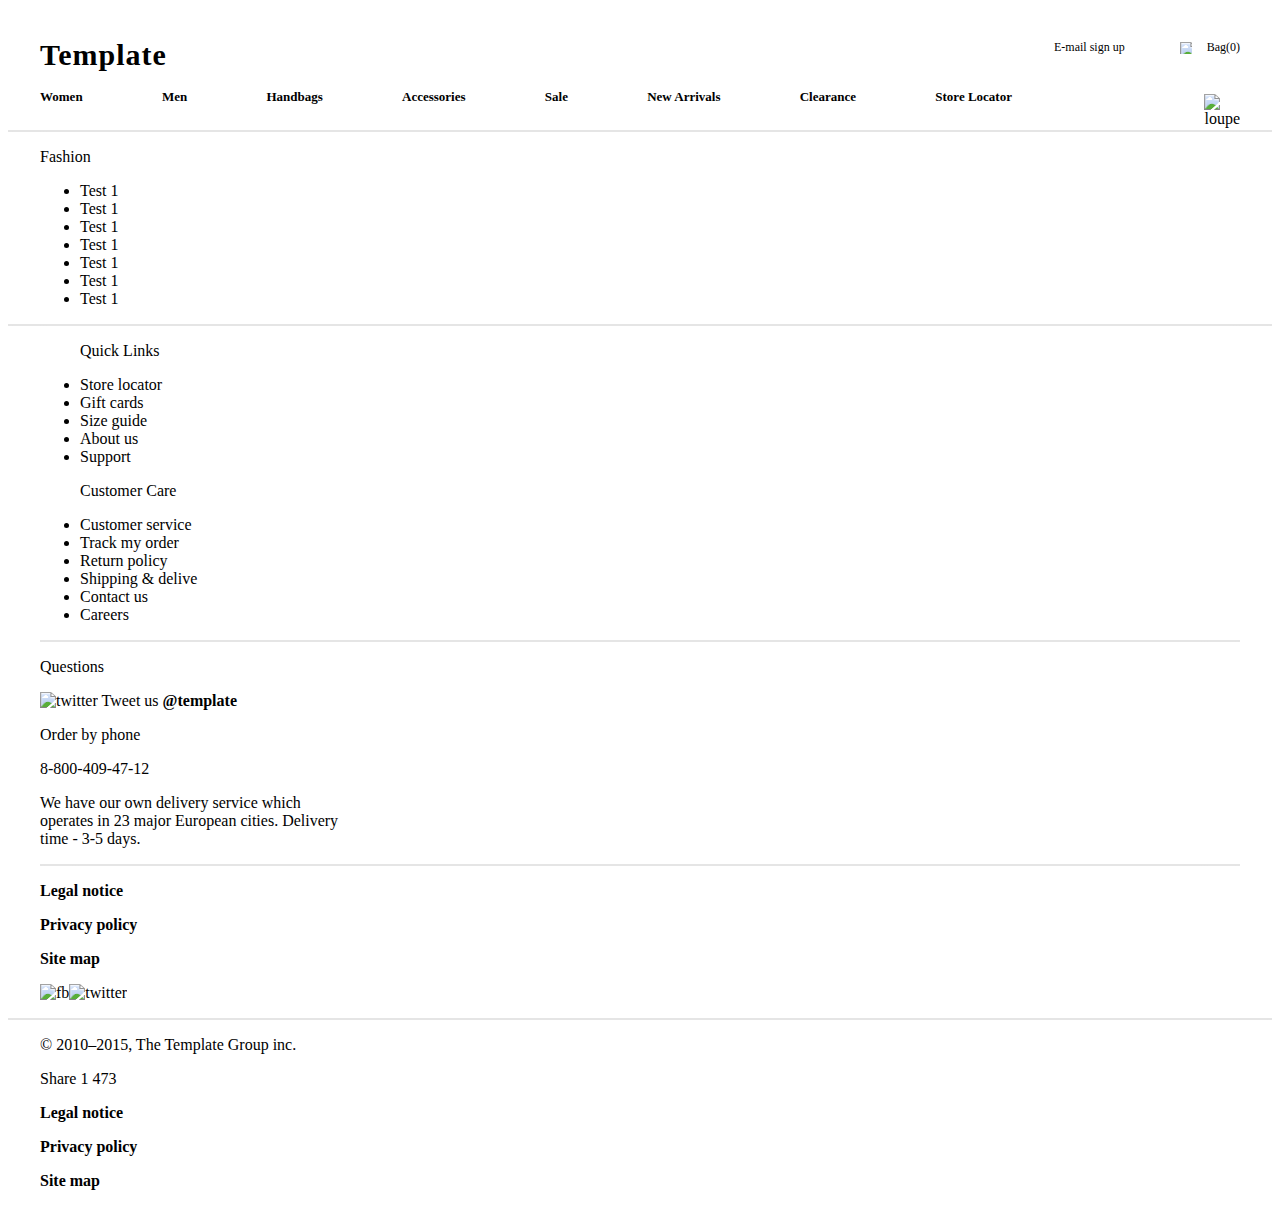
==== catalog.html @ 4aa08ba6 "ctalog" ====
<!DOCTYPE html>
<html lang = "en">
<head>
   <meta charset = "UTF-8">
   <link href = "css/catalog.css" rel = "stylesheet">
   <link href = "css/normalize.css-master/normalize.css" rel = "stylesheet" type = "text/css">
   <meta content = "width=device-width, initial-scale=1.0, maximum-scale=1.0, user-scalable=no" name = "viewport">
   <title>catalog</title>
</head>
<body>
<header>
   <div class = "container">

      <div class = "header__item">
         <div class = "header__item-wrapper header__item-wrapper--border">

            <div class = "header__log
                          header__log--hide_mobile" title = "logo"><span>Template</span></div>
            <div class = "header__log
                          header__log--hide_desktop" title = "logo"><span>TL</span></div>

            <div class = "header__communication">

               <div class = "header__sign-up
                             header__sign-up--hide_mobile">
                  <a href = "#"><p>E-mail sign up</p></a>
               </div>
               <div class = "header__bag">
                  <img alt = "bag" src = "img/icons/ico_bag.png" title = "bag">
                  <a>Bag(<span class = "bag_number">0</span>)</a>
               </div>

            </div>

         </div>
         <div class = "header__menu header__menu--hide_desktop">
            <div class = "header__menu-icon-wrapper">
               <div class = "header__menu-icon"></div>
            </div>

         </div>
         <div class = "header__menu-item header__menu--hide_desktop">
            <ul>
               <li><a class = "menu__item" href = "#">Women</a></li>
               <li><a class = "menu__item" href = "#">Men</a></li>
               <li><a class = "menu__item" href = "#">Handbags</a></li>
               <li><a class = "menu__item" href = "#">Accessories</a></li>
               <li><a class = "menu__item" href = "#">New Arrivals</a></li>
               <li><a class = "menu__item" href = "#">Clearance</a></li>
               <li><a class = "menu__item" href = "#">Store Locator</a></li>
            </ul>
            <div class = "header__loupe-mobile">
               <form action = "#">

                  <input id = "check-loupe-mobile" type = "checkbox">
                  <label for = "check-loupe-mobile"><img alt = "loupe" class = "loupe" src = "img/icons/ico_loupe.png"
                                                         title = "loupe"></label>
                  <input id = "loupe-mobile" placeholder = "Style Name" type = "text">
               </form>
            </div>

         </div>
      </div>

      <div class = "header__item">
         <div class = "header__looking">
            <div class = "header__search">

               <ul class = "header__list header__list--hide_mobile">
                  <li><a href = "#" title = "Women ">Women</a></li>
                  <li><a href = "#" title = "Men">Men</a></li>
                  <li><a href = "#" title = " Handbags">Handbags</a></li>
                  <li><a href = "#" title = "Accessories">Accessories</a></li>
                  <li><a href = "#" title = "Sale">Sale</a></li>
                  <li><a href = "#" title = "New Arrivals">New Arrivals</a></li>
                  <li><a href = "#" title = "Clearance">Clearance</a></li>
                  <li><a href = "#" title = "Store Locator">Store Locator</a></li>
               </ul>

            </div>

            <div class = "header__loupe header__loupe--hide_mobile">
               <form action = "#">

                  <input id = "check-loupe" type = "checkbox">
                  <label for = "check-loupe"><img alt = "loupe" class = "loupe" src = "img/icons/ico_loupe.png"
                                                  title = "loupe"></label>
                  <input id = "loupe" placeholder = "Style Name" type = "text">
               </form>

            </div>

         </div>
      </div>

   </div>
   <hr>
</header>
<main>
   <div class="filter">
      <div class="container">
         <div id="fashion">
            <div class="filter__category">
               <p>Fashion</p>
            </div>
            <div class="filter__list">
               <ul>
                  <li>
                     <label for = "1">Test 1</label>
                     <input name="radio" id="1" type = "radio" alt=" "> </li>
                  <li>
                     <label for = "2">Test 1</label>
                     <input name="radio" id="2" type = "radio" alt=" "> </li>
                  <li>
                     <label for = "3">Test 1</label>
                     <input name="radio" id="3" type = "radio" alt=" "> </li>
                  <li>
                     <label for = "4">Test 1</label>
                     <input name="radio" id="4" type = "radio" alt=" "> </li>
                  <li>
                     <label for = "5">Test 1</label>
                     <input name="radio" id="5" type = "radio" alt=" "> </li>
                  <li>
                     <label for = "6">Test 1</label>
                     <input name="radio" id="6" type = "radio" alt=" "> </li>
                  <li>
                     <label for = "7">Test 1</label>
                     <input name="radio" id="7" type = "radio" alt=" "> </li>
               </ul>
            </div>
         </div>
      </div>
   </div>
</main>
<footer>
   <hr>
   <div class = "container">
      <div class = "footer__item">

         <div class = "footer__wrapper1">
            <div class = "footer__block1">
               <div class = "footer__box1">

                  <ul><p>Quick Links</p>
                     <li><a href = "#">Store locator</a></li>
                     <li><a href = "#"> Gift cards </a></li>
                     <li><a href = "#"> Size guide</a></li>
                     <li><a href = "#"> About us</a></li>
                     <li><a href = "#"> Support</a></li>

                  </ul>
               </div>
               <div class = "footer__box2">

                  <ul><p>Customer Care</p>
                     <li><a href = "#">Customer service</a></li>
                     <li><a href = "#"> Track my order</a></li>
                     <li><a href = "#"> Return policy</a></li>
                     <li><a href = "#"> Shipping & delive</a></li>
                     <li><a href = "#">Contact us</a></li>
                     <li><a href = "#">Careers</a></li>

                  </ul>
               </div>
            </div>
            <hr class = "footer__hr--mobile">
            <div class = "footer__block2">
               <div class = "footer__deepWrapper">
                  <div class = "footer__box3">
                     <p>Questions</p>
                     <p><img alt = "twitter" src = "img/icons/twi_ico.png" title = "twitter"> Tweet us
                        <a href = "#" title = "@template"><b>@template</b></a>
                     </p>
                  </div>
                  <div class = "footer__box4">
                     <p>Order by phone</p>
                     <p><a href = "tel:+8-800-409-47-12" title = "8-800-409-47-12">8-800-409-47-12</a></p>
                  </div>
               </div>

               <div class = "footer__box5">
                  <p>We have our own delivery service which <br> operates in 23 major European cities. Delivery <br>
                     time - 3-5 days.</p>
               </div>
               <hr class = "footer__hr--mobile">
               <div class = "footer__box6">
                  <div class = "footer__box9">
                     <div class = "footer__box9-left">
                        <p><a href = "#"><b>Legal notice</b></a></p>
                     </div>
                     <div class = "footer__box9-center">
                        <p><a href = "#"><b>Privacy policy</b></a></p>
                     </div>
                     <div class = "footer__box9-right">
                        <p><a href = "#"><b>Site map</b></a></p>
                     </div>
                  </div>
                  <p><img alt = "fb" src = "img/icons/fb.png" title = "facebook"><img alt = "twitter"
                                                                                      src = "img/icons/twi.png"
                                                                                      title = "twitter">
                  </p>

               </div>
            </div>
         </div>
      </div>
   </div>
   <hr>
   <div class = "container">
      <div class = "footer__wrapper2">
         <div class = "footer__box7">
            <p>© 2010–2015, The Template Group inc.</p>
         </div>
         <div class = "footer__box8">
            <p>Share <span>1 473</span></p>
         </div>
         <div class = "footer__box9">
            <div class = "footer__box9-left">
               <p><a href = "#"><b>Legal notice</b></a></p>
            </div>
            <div class = "footer__box9-center">
               <p><a href = "#"><b>Privacy policy</b></a></p>
            </div>
            <div class = "footer__box9-right">
               <p><a href = "#"><b>Site map</b></a></p>
            </div>
         </div>
      </div>
   </div>
</footer>
<script src = "js/lodash.js"></script>
<script src = "data/catalog.js"></script>
<script src = "data/best-offer.js"></script>
<script src = "js/catalog.js"></script>
<script src = "js/header.js"></script>
<script src = "js/script.js"></script>
</body>
</html>
---- css/catalog.css ----
@import "style.css";

input{
    display: none;
}
.filter__list{
    /*display: none;*/
}
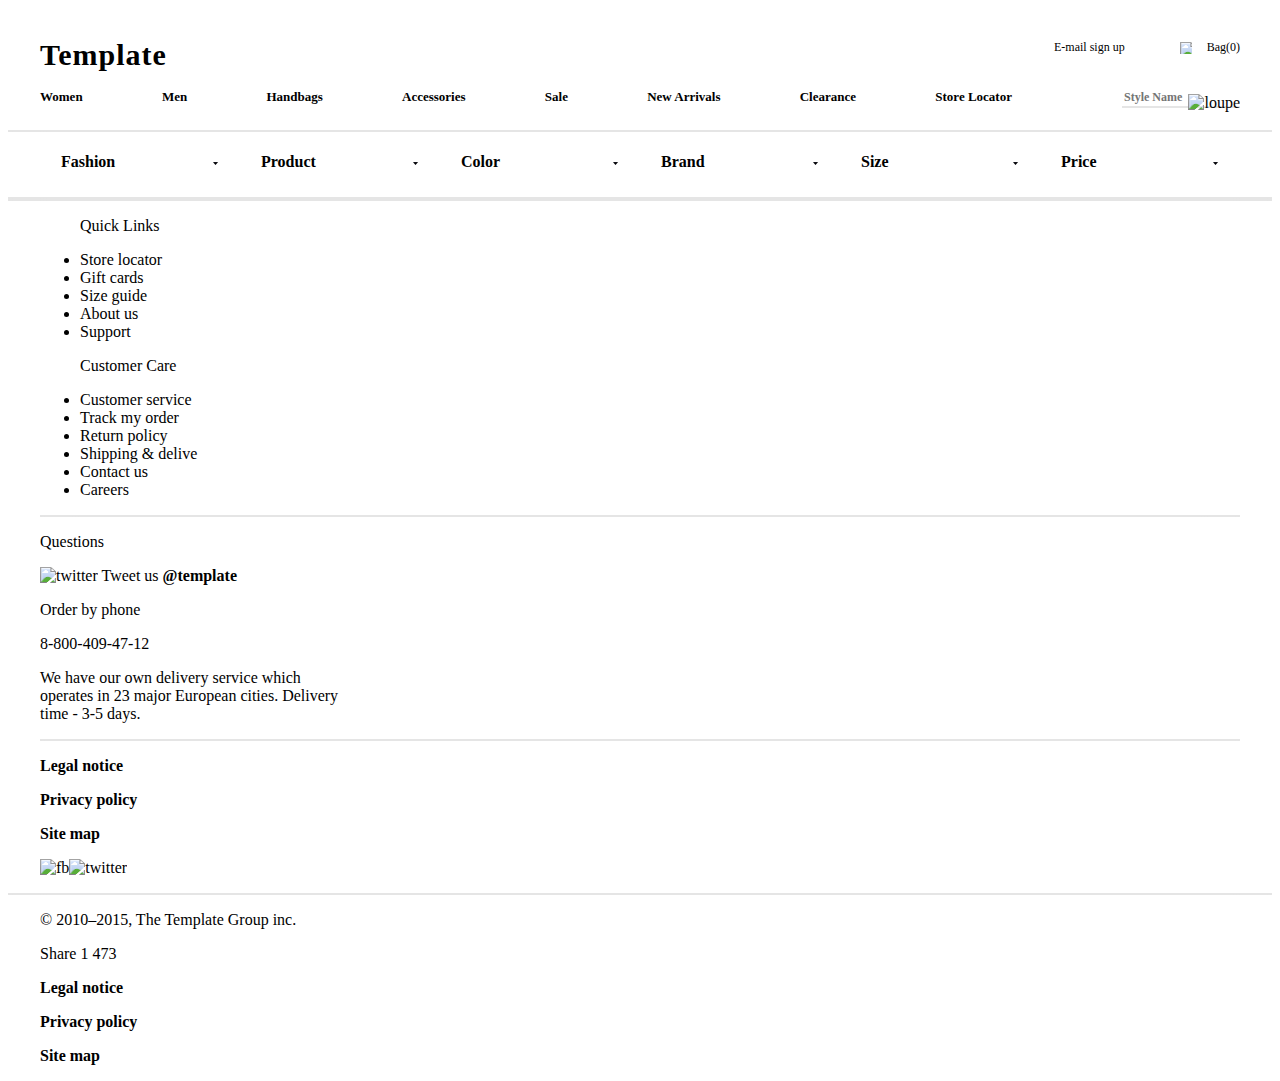
==== commit 949ba936: "filter table" ====
--- a/catalog.html
+++ b/catalog.html
@@ -9,127 +9,352 @@
 </head>
 <body>
 <header>
-   <div class = "container">
-
-      <div class = "header__item">
-         <div class = "header__item-wrapper header__item-wrapper--border">
-
-            <div class = "header__log
+   <nav>
+      <div class = "container">
+         <div class = "header__item">
+            <div class = "header__item-wrapper header__item-wrapper--border">
+
+               <div class = "header__log
                           header__log--hide_mobile" title = "logo"><span>Template</span></div>
-            <div class = "header__log
+               <div class = "header__log
                           header__log--hide_desktop" title = "logo"><span>TL</span></div>
 
-            <div class = "header__communication">
-
-               <div class = "header__sign-up
+               <div class = "header__communication">
+
+                  <div class = "header__sign-up
                              header__sign-up--hide_mobile">
-                  <a href = "#"><p>E-mail sign up</p></a>
-               </div>
-               <div class = "header__bag">
-                  <img alt = "bag" src = "img/icons/ico_bag.png" title = "bag">
-                  <a>Bag(<span class = "bag_number">0</span>)</a>
-               </div>
-
-            </div>
-
-         </div>
-         <div class = "header__menu header__menu--hide_desktop">
-            <div class = "header__menu-icon-wrapper">
-               <div class = "header__menu-icon"></div>
-            </div>
-
-         </div>
-         <div class = "header__menu-item header__menu--hide_desktop">
-            <ul>
-               <li><a class = "menu__item" href = "#">Women</a></li>
-               <li><a class = "menu__item" href = "#">Men</a></li>
-               <li><a class = "menu__item" href = "#">Handbags</a></li>
-               <li><a class = "menu__item" href = "#">Accessories</a></li>
-               <li><a class = "menu__item" href = "#">New Arrivals</a></li>
-               <li><a class = "menu__item" href = "#">Clearance</a></li>
-               <li><a class = "menu__item" href = "#">Store Locator</a></li>
-            </ul>
-            <div class = "header__loupe-mobile">
-               <form action = "#">
-
-                  <input id = "check-loupe-mobile" type = "checkbox">
-                  <label for = "check-loupe-mobile"><img alt = "loupe" class = "loupe" src = "img/icons/ico_loupe.png"
-                                                         title = "loupe"></label>
-                  <input id = "loupe-mobile" placeholder = "Style Name" type = "text">
-               </form>
-            </div>
-
+                     <a href = "#"><p>E-mail sign up</p></a>
+                  </div>
+                  <div class = "header__bag">
+                     <img alt = "bag" src = "img/icons/ico_bag.png" title = "bag">
+                     <a>Bag(<span class = "bag_number">0</span>)</a>
+                  </div>
+
+               </div>
+
+            </div>
+            <div class = "header__menu header__menu--hide_desktop">
+               <div class = "header__menu-icon-wrapper">
+                  <div class = "header__menu-icon"></div>
+               </div>
+
+            </div>
+            <div class = "header__menu-item header__menu--hide_desktop">
+               <ul>
+                  <li><a class = "menu__item" href = "#">Women</a></li>
+                  <li><a class = "menu__item" href = "#">Men</a></li>
+                  <li><a class = "menu__item" href = "#">Handbags</a></li>
+                  <li><a class = "menu__item" href = "#">Accessories</a></li>
+                  <li><a class = "menu__item" href = "#">New Arrivals</a></li>
+                  <li><a class = "menu__item" href = "#">Clearance</a></li>
+                  <li><a class = "menu__item" href = "#">Store Locator</a></li>
+               </ul>
+               <div class = "header__loupe-mobile">
+                  <form action = "#">
+
+                     <input id = "check-loupe-mobile" type = "checkbox">
+                     <label for = "check-loupe-mobile"><img alt = "loupe" class = "loupe"
+                                                            src = "img/icons/ico_loupe.png"
+                                                            title = "loupe"></label>
+                     <input id = "loupe-mobile" placeholder = "Style Name" type = "text">
+                  </form>
+               </div>
+
+            </div>
+         </div>
+         <div class = "header__item">
+            <div class = "header__looking">
+               <div class = "header__search">
+                  <ul class = "header__list header__list--hide_mobile">
+                     <li><a href = "#" title = "Women ">Women</a></li>
+                     <li><a href = "#" title = "Men">Men</a></li>
+                     <li><a href = "#" title = " Handbags">Handbags</a></li>
+                     <li><a href = "#" title = "Accessories">Accessories</a></li>
+                     <li><a href = "#" title = "Sale">Sale</a></li>
+                     <li><a href = "#" title = "New Arrivals">New Arrivals</a></li>
+                     <li><a href = "#" title = "Clearance">Clearance</a></li>
+                     <li><a href = "#" title = "Store Locator">Store Locator</a></li>
+                  </ul>
+               </div>
+               <div class = "header__loupe header__loupe--hide_mobile">
+                  <form action = "#">
+                     <input id = "check-loupe" type = "checkbox">
+                     <label for = "check-loupe"><img alt = "loupe" class = "loupe" src = "img/icons/ico_loupe.png"
+                                                     title = "loupe"></label>
+                     <input id = "loupe" placeholder = "Style Name" type = "text">
+                  </form>
+
+               </div>
+
+            </div>
          </div>
       </div>
-
-      <div class = "header__item">
-         <div class = "header__looking">
-            <div class = "header__search">
-
-               <ul class = "header__list header__list--hide_mobile">
-                  <li><a href = "#" title = "Women ">Women</a></li>
-                  <li><a href = "#" title = "Men">Men</a></li>
-                  <li><a href = "#" title = " Handbags">Handbags</a></li>
-                  <li><a href = "#" title = "Accessories">Accessories</a></li>
-                  <li><a href = "#" title = "Sale">Sale</a></li>
-                  <li><a href = "#" title = "New Arrivals">New Arrivals</a></li>
-                  <li><a href = "#" title = "Clearance">Clearance</a></li>
-                  <li><a href = "#" title = "Store Locator">Store Locator</a></li>
-               </ul>
-
-            </div>
-
-            <div class = "header__loupe header__loupe--hide_mobile">
-               <form action = "#">
-
-                  <input id = "check-loupe" type = "checkbox">
-                  <label for = "check-loupe"><img alt = "loupe" class = "loupe" src = "img/icons/ico_loupe.png"
-                                                  title = "loupe"></label>
-                  <input id = "loupe" placeholder = "Style Name" type = "text">
-               </form>
-
-            </div>
-
-         </div>
-      </div>
-
-   </div>
+   </nav>
    <hr>
 </header>
 <main>
-   <div class="filter">
-      <div class="container">
-         <div id="fashion">
-            <div class="filter__category">
-               <p>Fashion</p>
-            </div>
-            <div class="filter__list">
-               <ul>
-                  <li>
-                     <label for = "1">Test 1</label>
-                     <input name="radio" id="1" type = "radio" alt=" "> </li>
-                  <li>
-                     <label for = "2">Test 1</label>
-                     <input name="radio" id="2" type = "radio" alt=" "> </li>
-                  <li>
-                     <label for = "3">Test 1</label>
-                     <input name="radio" id="3" type = "radio" alt=" "> </li>
-                  <li>
-                     <label for = "4">Test 1</label>
-                     <input name="radio" id="4" type = "radio" alt=" "> </li>
-                  <li>
-                     <label for = "5">Test 1</label>
-                     <input name="radio" id="5" type = "radio" alt=" "> </li>
-                  <li>
-                     <label for = "6">Test 1</label>
-                     <input name="radio" id="6" type = "radio" alt=" "> </li>
-                  <li>
-                     <label for = "7">Test 1</label>
-                     <input name="radio" id="7" type = "radio" alt=" "> </li>
-               </ul>
+   <div class = "filter">
+      <div class = "container">
+         <div class = "filter__wrapper--table-mobile">
+         <div class = "filter__wrapper ">
+
+               <div class = "filter__item fashion">
+                  <div class = "filter__item-section">
+                     <img alt = "arrow" class = "filter__arrow" src = "img/icons/ico_min.png">
+                     <p class = "item__category--table-mobile">Fashion</p>
+                     <div class = "item__header">
+                        <p class = "item__category">Fashion</p>
+                        <p class = "item__name"></p>
+                     </div>
+
+                     <div class = "item__list list__fashion">
+
+                        <ul>
+                           <li>
+                              <label class = "fashion_label" for = "fashion_1"> Not selected</label>
+                              <input alt = "Not selected" checked id = "fashion_1" name = "fashion_radio"
+                                     type = "radio">
+                           </li>
+                           <li>
+                              <label for = "fashion_2">Nail the 90s</label>
+                              <input alt = "Nail the 90s " id = "fashion_2" name = "fashion_radio" type = "radio"></li>
+                           <li>
+                              <label for = "fashion_3">Casual style</label>
+                              <input alt = " Casual style" id = "fashion_3" name = "fashion_radio" type = "radio"></li>
+                           <li>
+                              <label for = "fashion_4">New look</label>
+                              <input alt = "New look " id = "fashion_4" name = "fashion_radio" type = "radio"></li>
+                           <li>
+                              <label for = "fashion_5">Sport</label>
+                              <input alt = "Sport " id = "fashion_5" name = "fashion_radio" type = "radio"></li>
+                           <li>
+                              <label for = "fashion_6">Vintage</label>
+                              <input alt = " Vintage" id = "fashion_6" name = "fashion_radio" type = "radio"></li>
+                           <li>
+                              <label for = "fashion_7">Classical style</label>
+                              <input alt = " Classical style" id = "fashion_7" name = "fashion_radio" type = "radio">
+                           </li>
+                        </ul>
+
+                     </div>
+
+                  </div>
+               </div>
+
+               <div class = "filter__item product">
+                  <div class = "filter__item-section">
+                     <img alt = "arrow" class = "filter__arrow" src = "img/icons/ico_min.png">
+                     <p class = "item__category--table-mobile">Fashion</p>
+
+                     <div class = "item__header">
+                        <p class = "item__category">Product</p>
+                        <p class = "item__name "></p>
+                     </div>
+
+                     <div class = "item__list list__product">
+
+                        <ul>
+                           <li>
+                              <label class = "fashion_label" for = "product_1"> Not selected</label>
+                              <input alt = "Not selected" checked id = "product_1" name = "product_radio"
+                                     type = "radio">
+                           </li>
+                           <li>
+                              <label for = "product_2">Nail the 90s</label>
+                              <input alt = "Nail the 90s " id = "product_2" name = "product_radio" type = "radio"></li>
+                           <li>
+                              <label for = "product_3">Casual style</label>
+                              <input alt = " Casual style" id = "product_3" name = "product_radio" type = "radio"></li>
+                           <li>
+                              <label for = "product_4">New look</label>
+                              <input alt = "New look " id = "product_4" name = "product_radio" type = "radio"></li>
+                           <li>
+                              <label for = "product_5">Sport</label>
+                              <input alt = "Sport " id = "product_5" name = "product_radio" type = "radio"></li>
+                           <li>
+                              <label for = "product_6">Vintage</label>
+                              <input alt = " Vintage" id = "product_6" name = "product_radio" type = "radio"></li>
+                           <li>
+                              <label for = "product_7">Classical style</label>
+                              <input alt = " Classical style" id = "product_7" name = "product_radio" type = "radio">
+                           </li>
+                        </ul>
+
+                     </div>
+
+                  </div>
+               </div>
+
+               <div class = "filter__item color">
+                  <div class = "filter__item-section">
+                     <img alt = "arrow" class = "filter__arrow" src = "img/icons/ico_min.png">
+                     <p class = "item__category--table-mobile">Fashion</p>
+
+                     <div class = "item__header">
+                        <p class = "item__category">Color</p>
+                        <p class = "item__name"></p>
+                     </div>
+
+                     <div class = "item__list list__color">
+
+                        <ul>
+                           <li>
+                              <label class = "fashion_label" for = "color_1"> Not selected</label>
+                              <input alt = "Not selected" checked id = "color_1" name = "color_radio" type = "radio">
+                           </li>
+                           <li>
+                              <label for = "color_2">Nail the 90s</label>
+                              <input alt = "Nail the 90s " id = "color_2" name = "color_radio" type = "radio"></li>
+                           <li>
+                              <label for = "color_3">Casual style</label>
+                              <input alt = " Casual style" id = "color_3" name = "color_radio" type = "radio"></li>
+                           <li>
+                              <label for = "color_4">New look</label>
+                              <input alt = "New look " id = "color_4" name = "color_radio" type = "radio"></li>
+                           <li>
+                              <label for = "color_5">Sport</label>
+                              <input alt = "Sport " id = "color_5" name = "color_radio" type = "radio"></li>
+                           <li>
+                              <label for = "color_6">Vintage</label>
+                              <input alt = " Vintage" id = "color_6" name = "color_radio" type = "radio"></li>
+                           <li>
+                              <label for = "color_7">Classical style</label>
+                              <input alt = " Classical style" id = "color_7" name = "color_radio" type = "radio"></li>
+                        </ul>
+
+                     </div>
+
+                  </div>
+               </div>
+
+               <div class = "filter__item brand">
+                  <div class = "filter__item-section">
+                     <img alt = "arrow" class = "filter__arrow" src = "img/icons/ico_min.png">
+                     <p class = "item__category--table-mobile">Fashion</p>
+
+                     <div class = "item__header">
+                        <p class = "item__category">Brand</p>
+                        <p class = "item__name"></p>
+                     </div>
+
+                     <div class = "item__list list__brand">
+
+                        <ul>
+                           <li>
+                              <label class = "fashion_label" for = "brand_1"> Not selected</label>
+                              <input alt = "Not selected" checked id = "brand_1" name = "brand_radio" type = "radio">
+                           </li>
+                           <li>
+                              <label for = "brand_2">Nail the 90s</label>
+                              <input alt = "Nail the 90s " id = "brand_2" name = "brand_radio" type = "radio"></li>
+                           <li>
+                              <label for = "brand_3">Casual style</label>
+                              <input alt = " Casual style" id = "brand_3" name = "brand_radio" type = "radio"></li>
+                           <li>
+                              <label for = "brand_4">New look</label>
+                              <input alt = "New look " id = "brand_4" name = "brand_radio" type = "radio"></li>
+                           <li>
+                              <label for = "brand_5">Sport</label>
+                              <input alt = "Sport " id = "brand_5" name = "brand_radio" type = "radio"></li>
+                           <li>
+                              <label for = "brand_6">Vintage</label>
+                              <input alt = " Vintage" id = "brand_6" name = "brand_radio" type = "radio"></li>
+                           <li>
+                              <label for = "brand_7">Classical style</label>
+                              <input alt = " Classical style" id = "brand_7" name = "brand_radio" type = "radio"></li>
+                        </ul>
+
+                     </div>
+
+                  </div>
+               </div>
+
+               <div class = "filter__item size">
+                  <div class = "filter__item-section">
+                     <img alt = "arrow" class = "filter__arrow" src = "img/icons/ico_min.png">
+                     <p class = "item__category--table-mobile">Fashion</p>
+
+                     <div class = "item__header">
+                        <p class = "item__category">Size</p>
+                        <p class = "item__name"></p>
+                     </div>
+
+                     <div class = "item__list list__size">
+
+                        <ul>
+                           <li>
+                              <label class = "fashion_label" for = "size_1"> Not selected</label>
+                              <input alt = "Not selected" checked id = "size_1" name = "size_radio" type = "radio"></li>
+                           <li>
+                              <label for = "size_2">Nail the 90s</label>
+                              <input alt = "Nail the 90s " id = "size_2" name = "size_radio" type = "radio"></li>
+                           <li>
+                              <label for = "size_3">Casual style</label>
+                              <input alt = " Casual style" id = "size_3" name = "size_radio" type = "radio"></li>
+                           <li>
+                              <label for = "size_4">New look</label>
+                              <input alt = "New look " id = "size_4" name = "size_radio" type = "radio"></li>
+                           <li>
+                              <label for = "size_5">Sport</label>
+                              <input alt = "Sport " id = "size_5" name = "size_radio" type = "radio"></li>
+                           <li>
+                              <label for = "size_6">Vintage</label>
+                              <input alt = " Vintage" id = "size_6" name = "size_radio" type = "radio"></li>
+                           <li>
+                              <label for = "size_7">Classical style</label>
+                              <input alt = " Classical style" id = "size_7" name = "size_radio" type = "radio"></li>
+                        </ul>
+
+                     </div>
+
+                  </div>
+               </div>
+
+               <div class = "filter__item price">
+                  <div class = "filter__item-section">
+                     <img alt = "arrow" class = "filter__arrow" src = "img/icons/ico_min.png">
+                     <p class = "item__category--table-mobile">Fashion</p>
+
+                     <div class = "item__header">
+                        <p class = "item__category">Price</p>
+                        <p class = "item__name"></p>
+                     </div>
+
+                     <div class = "item__list list__price">
+
+                        <ul>
+                           <li>
+                              <label class = "fashion_label" for = "price_1"> Not selected</label>
+                              <input alt = "Not selected" checked id = "price_1" name = "price_radio" type = "radio">
+                           </li>
+                           <li>
+                              <label for = "price_2">Nail the 90s</label>
+                              <input alt = "Nail the 90s " id = "price_2" name = "price_radio" type = "radio"></li>
+                           <li>
+                              <label for = "price_3">Casual style</label>
+                              <input alt = " Casual style" id = "price_3" name = "price_radio" type = "radio"></li>
+                           <li>
+                              <label for = "price_4">New look</label>
+                              <input alt = "New look " id = "price_4" name = "price_radio" type = "radio"></li>
+                           <li>
+                              <label for = "price_5">Sport</label>
+                              <input alt = "Sport " id = "price_5" name = "price_radio" type = "radio"></li>
+                           <li>
+                              <label for = "price_6">Vintage</label>
+                              <input alt = " Vintage" id = "price_6" name = "price_radio" type = "radio"></li>
+                           <li>
+                              <label for = "price_7">Classical style</label>
+                              <input alt = " Classical style" id = "price_7" name = "price_radio" type = "radio"></li>
+                        </ul>
+
+                     </div>
+
+                  </div>
+               </div>
             </div>
          </div>
       </div>
+      <hr>
    </div>
 </main>
 <footer>
--- a/css/catalog.css
+++ b/css/catalog.css
@@ -1,8 +1,207 @@
 @import "style.css";
 
-input{
+.filter__wrapper{
+    display: flex;
+    flex-direction: row;
+    justify-content: space-around;
+}
+.filter__item-section{
+    /*width: 195px;*/
+    height: 65px;
+    margin:  0;
+    position: relative;
+}
+
+.item__list {
+    position: absolute;
+    top: 17px;
+    right: -1px;
+    margin-top: 50px;
+    transition: .2s;
+    transform-origin: 0 0;
+    transform: scaleY(0);
+    opacity: 0;
+    border-right: 1px solid #e5e5e5;
+    border-left: 1px solid #e5e5e5;
+    border-bottom: 1px solid #e5e5e5;
+    width: 100%;
+}
+.item__list ul{
+    list-style: none;
+    padding-left: 20px;
+}
+.item__list label{
+    cursor: pointer;
+    font-size: 12px;
+    letter-spacing: 0px;
+    line-height: 20px;
+    color: #000000;
+    font-family: "Open Sans";
+    font-weight: 700;
+}
+.item__list label:hover{
+    color: #f14a58;
+}
+.item__list input{
     display: none;
 }
-.filter__list{
-    /*display: none;*/
+.filter__arrow{
+    position: absolute;
+    top: calc(50% - 3px);
+    right: 20px;
+}
+.filter__item:hover{
+    padding: 0;
+    border-right: 1px solid #e5e5e5;
+    border-left: 1px solid #e5e5e5;
+}
+.filter__item{
+    position: relative;
+    font-family: "Open Sans";
+    height: 65px;
+    padding-left: 1px;
+    padding-right: 1px;
+    flex-grow: 1;
+}
+.filter__item-section:hover .item__list{
+    transition: .25s;
+    opacity:1;
+    transform: scaleY(1);
+    display: block;
+}
+
+.item__name{
+    transition: .4s ease-in-out;
+    margin: 0;
+    position: absolute;
+
+}
+.item__category{
+    transition: .2s ease-in-out;
+    position: absolute;
+    left: 20px;
+    top: calc(50% - 12px);
+    margin: 0;
+    font-size: 16px;
+    letter-spacing: 0px;
+    color: #000000;
+    font-family: "Open Sans";
+    font-weight: 700;
+}
+.item__category--table-mobile{
+    display: none;
+}
+@media (min-width: 769px) and (max-width: 1024px) {
+    .item__list label:active{
+        color: #f14a58;
+    }
+    .filter__item-section{
+        height: 0;
+    }
+    .filter__arrow{
+        display: none;
+    }
+    .filter__wrapper{
+        display: flex;
+        flex-direction: row;
+        flex-wrap: wrap;
+        justify-content: space-around;
+        width: 100%;
+        position: absolute;
+        left: 20px;
+        top: 150px;
+
+    }
+    .filter__wrapper--out-table-mobile{
+        position: relative;
+
+    }
+    .filter__item:hover{
+        border: 0;
+    }
+    .filter__item{
+        border: 0;
+        margin: 0;
+        width: 30%;
+        color: white;
+        min-height: 270px;
+        padding: 0;
+    }
+    .item__list{
+        border: 0;
+        padding-left: 20px;
+        position: unset;
+        transition: .25s;
+        opacity:1;
+        transform: scaleY(1);
+        display: block;
+    }
+    .item__header{
+        display: none;
+    }
+    .item__category--table-mobile{
+        display: block;
+        transition: .2s ease-in-out;
+        position: absolute;
+        left: 20px;
+        top: -20px;
+        margin: 0;
+        font-size: 16px;
+        letter-spacing: 0px;
+        color: #000000;
+        font-family: "Open Sans";
+        font-weight: 700;
+    }
+    /*_____________________*/
+    .item__list label {
+        cursor: pointer;
+        font-size: 14px;
+        letter-spacing: 0px;
+        line-height: 25px;
+        color: #a8a8a8;
+        font-family: "Open Sans";
+        font-weight: 700;
+    }
+
+    .item__list label:hover {
+        color: #f14a58;
+    }
+
+    .item__list li:hover:before {
+        color: #f14a58;
+    }
+
+    .item__list ul {
+        list-style: none;
+        padding-left: 20px;
+    }
+    .item__list li {
+        /*box-sizing: content-box;*/
+    }
+
+    .item__list li::before {
+        line-height: 25px;
+        content: "\2022";
+        color: #a8a8a8;
+        font-weight: bold;
+        display: inline-block;
+        width: 1em;
+        margin-left: -1em;
+    }
+}
+
+@media (max-width: 768px) {
+    .filter__wrapper{
+        display: flex;
+        flex-direction: row;
+        justify-content: space-around;
+        width: 100%;
+        flex-wrap: wrap;
+        margin: 0 auto;
+
+    }
+    .filter__item{
+        margin: 0 auto;
+        width: 50%;
+    }
 }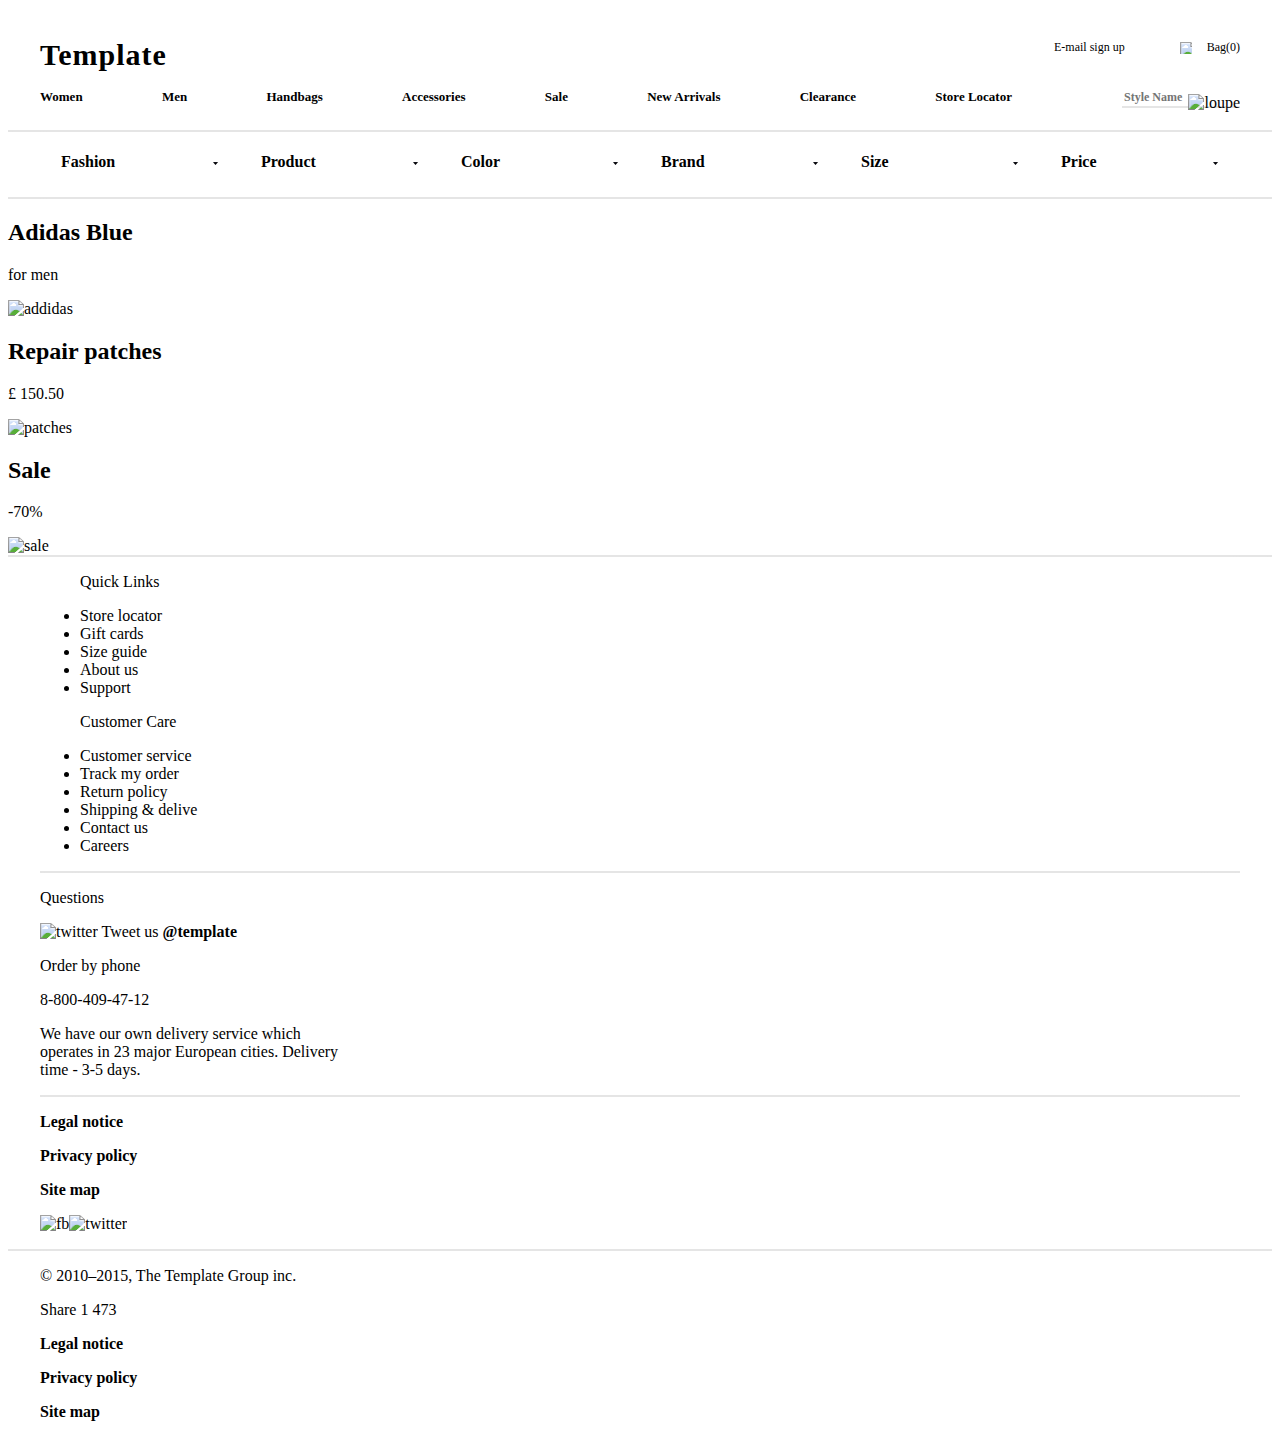
==== commit a809c939: "filter whidth" ====
--- a/catalog.html
+++ b/catalog.html
@@ -2,7 +2,8 @@
 <html lang = "en">
 <head>
    <meta charset = "UTF-8">
-   <link href = "css/catalog.css" rel = "stylesheet">
+   <link href = "css/catalogStyle/catalogFilter.css" rel = "stylesheet">
+   <link href = "css/catalogStyle/catalogFooter.css" rel = "stylesheet">
    <link href = "css/normalize.css-master/normalize.css" rel = "stylesheet" type = "text/css">
    <meta content = "width=device-width, initial-scale=1.0, maximum-scale=1.0, user-scalable=no" name = "viewport">
    <title>catalog</title>
@@ -37,7 +38,6 @@
                <div class = "header__menu-icon-wrapper">
                   <div class = "header__menu-icon"></div>
                </div>
-
             </div>
             <div class = "header__menu-item header__menu--hide_desktop">
                <ul>
@@ -96,8 +96,26 @@
    <div class = "filter">
       <div class = "container">
          <div class = "filter__wrapper--table-mobile">
-         <div class = "filter__wrapper ">
-
+            <div class = "filter__check-list">
+               <div class = "filter__container">
+                  <div class = "filter__check-wrapper">
+                     <p class = "check-wrapper__item check-wrapper__fashion"> Fashion&nbsp;</p>
+                     <p class = "check-wrapper__item check-wrapper__product"> Product&nbsp;</p>
+                     <p class = "check-wrapper__item check-wrapper__color"> Color&nbsp;</p>
+                     <p class = "check-wrapper__item check-wrapper__brand"> Brand&nbsp;</p>
+                     <p class = "check-wrapper__item check-wrapper__size"> Size&nbsp;</p>
+                     <p class = "check-wrapper__item check-wrapper__price"> Price</p>
+                  </div>
+               </div>
+
+               <div class = "filter__menu filter__menu--hide_desktop">
+                  <img alt = "arrow" class = "filter__menu-img " src = "img/icons/ico_min.png">
+                  <div class = "filter__menu-icon-wrapper">
+                     <div class = "filter__menu-icon"></div>
+                  </div>
+               </div>
+            </div>
+            <div class = "filter__wrapper">
                <div class = "filter__item fashion">
                   <div class = "filter__item-section">
                      <img alt = "arrow" class = "filter__arrow" src = "img/icons/ico_min.png">
@@ -106,18 +124,16 @@
                         <p class = "item__category">Fashion</p>
                         <p class = "item__name"></p>
                      </div>
-
                      <div class = "item__list list__fashion">
-
                         <ul>
                            <li>
                               <label class = "fashion_label" for = "fashion_1"> Not selected</label>
-                              <input alt = "Not selected" checked id = "fashion_1" name = "fashion_radio"
+                              <input alt = "Not selected" id = "fashion_1" name = "fashion_radio"
                                      type = "radio">
                            </li>
                            <li>
                               <label for = "fashion_2">Nail the 90s</label>
-                              <input alt = "Nail the 90s " id = "fashion_2" name = "fashion_radio" type = "radio"></li>
+                              <input alt = "Nail the 90s" id = "fashion_2" name = "fashion_radio" type = "radio"></li>
                            <li>
                               <label for = "fashion_3">Casual style</label>
                               <input alt = " Casual style" id = "fashion_3" name = "fashion_radio" type = "radio"></li>
@@ -135,220 +151,171 @@
                               <input alt = " Classical style" id = "fashion_7" name = "fashion_radio" type = "radio">
                            </li>
                         </ul>
-
-                     </div>
-
-                  </div>
-               </div>
-
+                     </div>
+                  </div>
+               </div>
                <div class = "filter__item product">
                   <div class = "filter__item-section">
                      <img alt = "arrow" class = "filter__arrow" src = "img/icons/ico_min.png">
-                     <p class = "item__category--table-mobile">Fashion</p>
-
+                     <p class = "item__category--table-mobile">Product</p>
                      <div class = "item__header">
                         <p class = "item__category">Product</p>
                         <p class = "item__name "></p>
                      </div>
-
                      <div class = "item__list list__product">
-
                         <ul>
                            <li>
                               <label class = "fashion_label" for = "product_1"> Not selected</label>
-                              <input alt = "Not selected" checked id = "product_1" name = "product_radio"
+                              <input alt = "Not selected" id = "product_1" name = "product_radio"
                                      type = "radio">
                            </li>
                            <li>
-                              <label for = "product_2">Nail the 90s</label>
-                              <input alt = "Nail the 90s " id = "product_2" name = "product_radio" type = "radio"></li>
-                           <li>
-                              <label for = "product_3">Casual style</label>
-                              <input alt = " Casual style" id = "product_3" name = "product_radio" type = "radio"></li>
-                           <li>
-                              <label for = "product_4">New look</label>
-                              <input alt = "New look " id = "product_4" name = "product_radio" type = "radio"></li>
-                           <li>
-                              <label for = "product_5">Sport</label>
-                              <input alt = "Sport " id = "product_5" name = "product_radio" type = "radio"></li>
-                           <li>
-                              <label for = "product_6">Vintage</label>
-                              <input alt = " Vintage" id = "product_6" name = "product_radio" type = "radio"></li>
-                           <li>
-                              <label for = "product_7">Classical style</label>
-                              <input alt = " Classical style" id = "product_7" name = "product_radio" type = "radio">
-                           </li>
-                        </ul>
-
-                     </div>
-
-                  </div>
-               </div>
-
+                              <label for = "product_2">Coats & Jackets</label>
+                              <input alt = "Coats & Jackets" id = "product_2" name = "product_radio" type = "radio">
+                           </li>
+                           <li>
+                              <label for = "product_3">Dresses</label>
+                              <input alt = "Dresses" id = "product_3" name = "product_radio" type = "radio"></li>
+                           <li>
+                              <label for = "product_4">Jersey Tops</label>
+                              <input alt = "Jersey Tops" id = "product_4" name = "product_radio" type = "radio"></li>
+                        </ul>
+                     </div>
+                  </div>
+               </div>
                <div class = "filter__item color">
                   <div class = "filter__item-section">
                      <img alt = "arrow" class = "filter__arrow" src = "img/icons/ico_min.png">
-                     <p class = "item__category--table-mobile">Fashion</p>
-
+                     <p class = "item__category--table-mobile">Color</p>
                      <div class = "item__header">
                         <p class = "item__category">Color</p>
                         <p class = "item__name"></p>
                      </div>
-
                      <div class = "item__list list__color">
-
                         <ul>
                            <li>
                               <label class = "fashion_label" for = "color_1"> Not selected</label>
-                              <input alt = "Not selected" checked id = "color_1" name = "color_radio" type = "radio">
-                           </li>
-                           <li>
-                              <label for = "color_2">Nail the 90s</label>
-                              <input alt = "Nail the 90s " id = "color_2" name = "color_radio" type = "radio"></li>
-                           <li>
-                              <label for = "color_3">Casual style</label>
-                              <input alt = " Casual style" id = "color_3" name = "color_radio" type = "radio"></li>
-                           <li>
-                              <label for = "color_4">New look</label>
-                              <input alt = "New look " id = "color_4" name = "color_radio" type = "radio"></li>
-                           <li>
-                              <label for = "color_5">Sport</label>
-                              <input alt = "Sport " id = "color_5" name = "color_radio" type = "radio"></li>
-                           <li>
-                              <label for = "color_6">Vintage</label>
-                              <input alt = " Vintage" id = "color_6" name = "color_radio" type = "radio"></li>
-                           <li>
-                              <label for = "color_7">Classical style</label>
-                              <input alt = " Classical style" id = "color_7" name = "color_radio" type = "radio"></li>
-                        </ul>
-
-                     </div>
-
-                  </div>
-               </div>
-
+                              <input alt = "Not selected" id = "color_1" name = "color_radio" type = "radio">
+                           </li>
+                           <li>
+                              <label for = "color_2">Black</label>
+                              <input alt = "Black" id = "color_2" name = "color_radio" type = "radio"></li>
+                           <li>
+                              <label for = "color_3">Blue</label>
+                              <input alt = "Blue" id = "color_3" name = "color_radio" type = "radio"></li>
+                           <li>
+                              <label for = "color_4">Red</label>
+                              <input alt = "Red" id = "color_4" name = "color_radio" type = "radio"></li>
+                           <li>
+                              <label for = "color_5">Green</label>
+                              <input alt = "Green" id = "color_5" name = "color_radio" type = "radio"></li>
+                           <li>
+                              <label for = "color_6">Golden</label>
+                              <input alt = "Golden" id = "color_6" name = "color_radio" type = "radio"></li>
+                        </ul>
+                     </div>
+                  </div>
+               </div>
                <div class = "filter__item brand">
                   <div class = "filter__item-section">
                      <img alt = "arrow" class = "filter__arrow" src = "img/icons/ico_min.png">
-                     <p class = "item__category--table-mobile">Fashion</p>
-
+                     <p class = "item__category--table-mobile">Brand</p>
                      <div class = "item__header">
                         <p class = "item__category">Brand</p>
                         <p class = "item__name"></p>
                      </div>
-
                      <div class = "item__list list__brand">
-
                         <ul>
                            <li>
                               <label class = "fashion_label" for = "brand_1"> Not selected</label>
-                              <input alt = "Not selected" checked id = "brand_1" name = "brand_radio" type = "radio">
-                           </li>
-                           <li>
-                              <label for = "brand_2">Nail the 90s</label>
-                              <input alt = "Nail the 90s " id = "brand_2" name = "brand_radio" type = "radio"></li>
-                           <li>
-                              <label for = "brand_3">Casual style</label>
-                              <input alt = " Casual style" id = "brand_3" name = "brand_radio" type = "radio"></li>
-                           <li>
-                              <label for = "brand_4">New look</label>
-                              <input alt = "New look " id = "brand_4" name = "brand_radio" type = "radio"></li>
-                           <li>
-                              <label for = "brand_5">Sport</label>
-                              <input alt = "Sport " id = "brand_5" name = "brand_radio" type = "radio"></li>
-                           <li>
-                              <label for = "brand_6">Vintage</label>
-                              <input alt = " Vintage" id = "brand_6" name = "brand_radio" type = "radio"></li>
-                           <li>
-                              <label for = "brand_7">Classical style</label>
-                              <input alt = " Classical style" id = "brand_7" name = "brand_radio" type = "radio"></li>
-                        </ul>
-
-                     </div>
-
-                  </div>
-               </div>
-
+                              <input alt = "Not selected" id = "brand_1" name = "brand_radio" type = "radio">
+                           </li>
+                           <li>
+                              <label for = "brand_2">Chi Chi London</label>
+                              <input alt = "Chi Chi London" id = "brand_2" name = "brand_radio" type = "radio"></li>
+                           <li>
+                              <label for = "brand_3">Antipodium</label>
+                              <input alt = "Antipodium" id = "brand_3" name = "brand_radio" type = "radio"></li>
+                           <li>
+                              <label for = "brand_4">Adidas</label>
+                              <input alt = "Adidas" id = "brand_4" name = "brand_radio" type = "radio"></li>
+                           <li>
+                              <label for = "brand_5">New Balans</label>
+                              <input alt = "New Balans" id = "brand_5" name = "brand_radio" type = "radio"></li>
+                           <li>
+                              <label for = "brand_6">River Island</label>
+                              <input alt = "River Island" id = "brand_6" name = "brand_radio" type = "radio"></li>
+                        </ul>
+                     </div>
+                  </div>
+               </div>
                <div class = "filter__item size">
                   <div class = "filter__item-section">
                      <img alt = "arrow" class = "filter__arrow" src = "img/icons/ico_min.png">
-                     <p class = "item__category--table-mobile">Fashion</p>
+                     <p class = "item__category--table-mobile">Size</p>
 
                      <div class = "item__header">
                         <p class = "item__category">Size</p>
                         <p class = "item__name"></p>
                      </div>
-
                      <div class = "item__list list__size">
-
                         <ul>
                            <li>
                               <label class = "fashion_label" for = "size_1"> Not selected</label>
-                              <input alt = "Not selected" checked id = "size_1" name = "size_radio" type = "radio"></li>
-                           <li>
-                              <label for = "size_2">Nail the 90s</label>
-                              <input alt = "Nail the 90s " id = "size_2" name = "size_radio" type = "radio"></li>
-                           <li>
-                              <label for = "size_3">Casual style</label>
-                              <input alt = " Casual style" id = "size_3" name = "size_radio" type = "radio"></li>
-                           <li>
-                              <label for = "size_4">New look</label>
-                              <input alt = "New look " id = "size_4" name = "size_radio" type = "radio"></li>
-                           <li>
-                              <label for = "size_5">Sport</label>
-                              <input alt = "Sport " id = "size_5" name = "size_radio" type = "radio"></li>
-                           <li>
-                              <label for = "size_6">Vintage</label>
-                              <input alt = " Vintage" id = "size_6" name = "size_radio" type = "radio"></li>
-                           <li>
-                              <label for = "size_7">Classical style</label>
-                              <input alt = " Classical style" id = "size_7" name = "size_radio" type = "radio"></li>
-                        </ul>
-
-                     </div>
-
-                  </div>
-               </div>
-
+                              <input alt = "Not selected" id = "size_1" name = "size_radio" type = "radio"></li>
+                           <li>
+                              <label for = "size_2">UK 2</label>
+                              <input alt = "UK 2" id = "size_2" name = "size_radio" type = "radio"></li>
+                           <li>
+                              <label for = "size_3">UK 18</label>
+                              <input alt = "UK 18" id = "size_3" name = "size_radio" type = "radio"></li>
+                           <li>
+                              <label for = "size_4">UK 18L</label>
+                              <input alt = "UK 18L" id = "size_4" name = "size_radio" type = "radio"></li>
+                           <li>
+                              <label for = "size_5">UK 20</label>
+                              <input alt = "UK 20" id = "size_5" name = "size_radio" type = "radio"></li>
+                           <li>
+                              <label for = "size_6">UK 20L</label>
+                              <input alt = "UK 20L" id = "size_6" name = "size_radio" type = "radio"></li>
+                           <li>
+                              <label for = "size_7">UK 20S</label>
+                              <input alt = "UK 20S" id = "size_7" name = "size_radio" type = "radio"></li>
+                           <li>
+                              <label for = "size_8">UK 22S</label>
+                              <input alt = "UK 22S" id = "size_8" name = "size_radio" type = "radio"></li>
+                           <li>
+                              <label for = "size_9">UK 22</label>
+                              <input alt = "UK 22" id = "size_9" name = "size_radio" type = "radio"></li>
+                        </ul>
+                     </div>
+                  </div>
+               </div>
                <div class = "filter__item price">
                   <div class = "filter__item-section">
                      <img alt = "arrow" class = "filter__arrow" src = "img/icons/ico_min.png">
-                     <p class = "item__category--table-mobile">Fashion</p>
-
+                     <p class = "item__category--table-mobile">Price</p>
                      <div class = "item__header">
                         <p class = "item__category">Price</p>
                         <p class = "item__name"></p>
                      </div>
-
                      <div class = "item__list list__price">
-
                         <ul>
                            <li>
                               <label class = "fashion_label" for = "price_1"> Not selected</label>
-                              <input alt = "Not selected" checked id = "price_1" name = "price_radio" type = "radio">
-                           </li>
-                           <li>
-                              <label for = "price_2">Nail the 90s</label>
-                              <input alt = "Nail the 90s " id = "price_2" name = "price_radio" type = "radio"></li>
-                           <li>
-                              <label for = "price_3">Casual style</label>
-                              <input alt = " Casual style" id = "price_3" name = "price_radio" type = "radio"></li>
-                           <li>
-                              <label for = "price_4">New look</label>
-                              <input alt = "New look " id = "price_4" name = "price_radio" type = "radio"></li>
-                           <li>
-                              <label for = "price_5">Sport</label>
-                              <input alt = "Sport " id = "price_5" name = "price_radio" type = "radio"></li>
-                           <li>
-                              <label for = "price_6">Vintage</label>
-                              <input alt = " Vintage" id = "price_6" name = "price_radio" type = "radio"></li>
-                           <li>
-                              <label for = "price_7">Classical style</label>
-                              <input alt = " Classical style" id = "price_7" name = "price_radio" type = "radio"></li>
-                        </ul>
-
-                     </div>
-
+                              <input alt = "Not selected" id = "price_1" name = "price_radio" type = "radio">
+                           </li>
+                           <li>
+                              <label for = "price_2">To £99</label>
+                              <input alt = "To £99" id = "price_2" name = "price_radio" type = "radio"></li>
+                           <li>
+                              <label for = "price_3">£100 -£299</label>
+                              <input alt = "£100 -£299" id = "price_3" name = "price_radio" type = "radio"></li>
+                           <li>
+                              <label for = "price_4">From £300</label>
+                              <input alt = "From £300" id = "price_4" name = "price_radio" type = "radio"></li>
+                        </ul>
+                     </div>
                   </div>
                </div>
             </div>
@@ -358,6 +325,35 @@
    </div>
 </main>
 <footer>
+   <div class = "ad">
+      <div class = "da__wrapper">
+
+         <div class = "ad__adidas-wrapper">
+            <div class = "ad__adidas-description">
+               <a href = "#"><h2>Adidas Blue</h2></a>
+               <p>for men</p>
+            </div>
+            <img alt = "addidas" class = "ad__img ad__adidas" src = "img/page_2/adidas.png" title = "addidas">
+         </div>
+
+         <div class = "ad__patches-wrapper">
+            <div class = "ad__patches-description">
+               <a href = "#"><h2>Repair patches</h2></a>
+               <p>£ 150.50</p>
+            </div>
+            <img alt = "patches" class = "ad__img ad__patches" src = "img/page_2/pants.png" title = "patches">
+         </div>
+
+         <div class = "ad__sale-wrapper">
+            <div class = "ad__sale-description">
+               <a href = "#"><h2>Sale</h2></a>
+               <p>-70%</p>
+            </div>
+            <img alt = "sale" class = "ad__img ad__sale" src = "img/page_2/bag.png" title = "sale">
+         </div>
+
+      </div>
+   </div>
    <hr>
    <div class = "container">
       <div class = "footer__item">
--- a/css/catalogStyle/catalogFilter.css
+++ b/css/catalogStyle/catalogFilter.css
@@ -0,0 +1,551 @@
+@import "../style.css";
+
+.filter__wrapper {
+    display: flex;
+    flex-direction: row;
+    justify-content: space-around;
+}
+
+.filter__item-section {
+    height: 65px;
+    margin: 0;
+    position: relative;
+}
+
+.item__list {
+    position: absolute;
+    top: 16px;
+    right: -1px;
+    margin-top: 50px;
+    transition: .2s;
+    transform-origin: 0 0;
+    transform: scaleY(0);
+    opacity: 0;
+    border-right: 1px solid #e5e5e5;
+    border-left: 1px solid #e5e5e5;
+    border-bottom: 1px solid #e5e5e5;
+    width: 100%;
+}
+
+.item__list ul {
+    list-style: none;
+    padding-left: 20px;
+}
+
+.item__list label {
+    cursor: pointer;
+    font-size: 12px;
+    letter-spacing: 0px;
+    line-height: 20px;
+    color: #000000;
+    font-family: "Open Sans";
+    font-weight: 700;
+}
+
+.item__list label:hover {
+    color: #f14a58;
+}
+
+.item__list input {
+    display: none;
+}
+
+.filter__arrow {
+    position: absolute;
+    top: calc(50% - 3px);
+    right: 20px;
+}
+
+.filter__item:hover {
+    padding: 0;
+    border-right: 1px solid #e5e5e5;
+    border-left: 1px solid #e5e5e5;
+}
+
+.filter__item {
+    position: relative;
+    font-family: "Open Sans";
+    height: 65px;
+    padding-left: 1px;
+    padding-right: 1px;
+    flex-grow: 1;
+}
+
+.filter__item-section:hover .item__list {
+    transition: .25s;
+    opacity: 1;
+    transform: scaleY(1);
+    display: block;
+}
+
+.item__name {
+    transition: .4s ease-in-out;
+    margin: 0;
+    position: absolute;
+
+}
+
+.item__category {
+    transition: .2s ease-in-out;
+    position: absolute;
+    left: 20px;
+    top: calc(50% - 12px);
+    margin: 0;
+    font-size: 16px;
+    letter-spacing: 0px;
+    color: #000000;
+    font-family: "Open Sans";
+    font-weight: 700;
+}
+
+.item__category--table-mobile {
+    display: none;
+}
+
+.filter__check-list {
+    display: none;
+}
+
+.filter__wrapper--table-mobile {
+    position: relative;
+}
+
+.check-wrapper__item {
+    font-size: 14px;
+    letter-spacing: 0px;
+    color: black;
+    font-family: "Open Sans";
+    font-weight: 700;
+    margin: 25px 0;
+}
+
+.check-wrapper__item span {
+    color: black;
+}
+@media (min-width: 1024px) {
+    .item__list {
+        box-shadow: 0 5px 5px rgba(0,0,0,0.15);
+        background-color: white;
+        z-index: 60;
+    }
+
+}
+
+@media (min-width: 769px) and (max-width: 1024px) {
+    .filter__menu-img {
+        position: absolute;
+        top: calc(50% - 1px);
+        left: calc(50% + 7.5px);
+    }
+
+    .filter__check-list {
+        display: flex;
+        justify-content: space-between;
+    }
+
+    .filter__menu-icon.menu-icon-active {
+        background-color: transparent;
+    }
+
+    .filter__menu-icon::after {
+        position: absolute;
+        left: 0;
+        top: 5px;
+        content: attr(data-el);
+        width: 25px;
+        height: 4px;
+        background-color: transparent;
+        transition: transform 0.2s ease-in, top 0.2s linear 0.2s;
+    }
+
+    .filter__menu-icon.menu-icon-active::after {
+        transform: rotate(-45deg);
+        top: 0;
+        transition: top 0.2s linear, transform 0.2s ease-in 0.2s;
+        background-color: #f14a58;
+    }
+
+    .filter__menu-icon::before {
+        position: absolute;
+        left: 0;
+        top: -5px;
+        content: attr(data-el);
+        width: 25px;
+        height: 4px;
+        background-color: transparent;
+        transition: transform 0.2s ease-in, top 0.2s linear 0.2s;
+    }
+
+    .filter__menu-icon.menu-icon-active::before {
+        transform: rotate(45deg);
+        top: 0;
+        transition: top 0.2s linear, transform 0.2s ease-in 0.2s;
+        background-color: #f14a58;
+    }
+
+    .filter__menu-icon {
+        position: relative;
+        width: 25px;
+        height: 4px;
+        background-color: transparent;
+    }
+
+    .filter__menu-icon-wrapper {
+        cursor: pointer;
+        width: 30px;
+        height: 30px;
+        display: flex;
+        justify-content: center;
+        align-items: center;
+    }
+
+    .filter__menu {
+        position: relative;
+        cursor: pointer;
+        padding: 0 0 0 20px;
+        margin: auto 0;
+        z-index: 70;
+    }
+
+    .filter__check-wrapper {
+        display: flex;
+        justify-content: start;
+        min-width: 500px;
+    }
+
+    .item__list .label--active {
+        color: #f14a58;
+    }
+
+    .item__list .label--active-not {
+        color: black;
+    }
+
+    .filter__item-section {
+        height: 0;
+    }
+
+    .filter__arrow {
+        display: none;
+    }
+
+    .filter__wrapper {
+        display: none;
+        flex-direction: row;
+        flex-wrap: wrap;
+        justify-content: space-around;
+        width: 100%;
+        position: absolute;
+        left: -20px;
+        top: 67px;
+        background-color: white;
+        z-index: 50;
+        padding-right: 40px;
+    }
+
+    .filter__wrapper.filter__wrapper-show {
+        display: flex;
+    }
+
+    .filter__wrapper--out-table-mobile {
+        position: relative;
+
+    }
+
+    .filter__item:hover {
+        border: 0;
+    }
+
+    .filter__item {
+        border: 0;
+        margin: 0;
+        width: 30%;
+        color: white;
+        min-height: 295px;
+        padding: 0;
+    }
+
+    .item__list {
+        border: 0;
+        padding-left: 20px;
+        position: unset;
+        transition: .25s;
+        opacity: 1;
+        transform: scaleY(1);
+        display: block;
+    }
+
+    .item__header {
+        display: none;
+    }
+
+    .item__category--table-mobile {
+        display: block;
+        transition: .2s ease-in-out;
+        position: absolute;
+        left: 20px;
+        top: -20px;
+        margin: 0;
+        font-size: 16px;
+        letter-spacing: 0px;
+        color: #000000;
+        font-family: "Open Sans";
+        font-weight: 700;
+    }
+
+    .item__list label {
+        cursor: pointer;
+        font-size: 14px;
+        letter-spacing: 0px;
+        line-height: 25px;
+        color: #a8a8a8;
+        font-family: "Open Sans";
+        font-weight: 700;
+    }
+
+    .item__list label:hover {
+        color: #f14a58;
+    }
+
+    .item__list li:hover:before {
+        color: #f14a58;
+    }
+
+    .item__list ul {
+        list-style: none;
+        padding-left: 20px;
+    }
+
+    .item__list li::before {
+        line-height: 25px;
+        content: "\2022";
+        color: #a8a8a8;
+        font-weight: bold;
+        display: inline-block;
+        width: 1em;
+        margin-left: -1em;
+    }
+}
+
+@media (max-width: 768px) {
+    .filter__menu-img {
+        position: absolute;
+        top: calc(50% - 1px);
+        left: calc(50% + 7.5px);
+    }
+
+    .filter__check-list {
+        display: flex;
+        justify-content: space-between;
+    }
+
+    .filter__menu-icon.menu-icon-active {
+        background-color: transparent;
+    }
+
+    .filter__menu-icon::after {
+        position: absolute;
+        left: 0;
+        top: 5px;
+        content: attr(data-el);
+        width: 25px;
+        height: 4px;
+        background-color: transparent;
+        transition: transform 0.2s ease-in, top 0.2s linear 0.2s;
+    }
+
+    .filter__menu-icon.menu-icon-active::after {
+        transform: rotate(-45deg);
+        top: 0;
+        transition: top 0.2s linear, transform 0.2s ease-in 0.2s;
+        background-color: #f14a58;
+    }
+
+    .filter__menu-icon::before {
+        position: absolute;
+        left: 0;
+        top: -5px;
+        content: attr(data-el);
+        width: 25px;
+        height: 4px;
+        background-color: transparent;
+        transition: transform 0.2s ease-in, top 0.2s linear 0.2s;
+    }
+
+    .filter__menu-icon.menu-icon-active::before {
+        transform: rotate(45deg);
+        top: 0;
+        transition: top 0.2s linear, transform 0.2s ease-in 0.2s;
+        background-color: #f14a58;
+    }
+
+    .filter__menu-icon {
+        position: relative;
+        width: 25px;
+        height: 4px;
+        background-color: transparent;
+    }
+
+    .filter__menu-icon-wrapper {
+        cursor: pointer;
+        width: 30px;
+        height: 30px;
+        display: flex;
+        justify-content: center;
+        align-items: center;
+    }
+
+    .filter__menu {
+        position: absolute;
+        cursor: pointer;
+        padding: 0 0 0 20px;
+        margin: auto 0;
+        z-index: 70;
+        right: 5px;
+        top: calc(50% - 16px);
+        box-shadow: 0 5px 20px white;
+        background: radial-gradient(white 34%, transparent);
+        display: block;
+    }
+
+    .filter__check-wrapper {
+        display: flex;
+        justify-content: start;
+        min-width: 500px;
+    }
+
+    .filter__container {
+        width: 100%;
+        overflow: hidden;
+    }
+
+    .filter__check-list {
+        display: flex;
+    }
+
+    .filter__wrapper {
+        display: flex;
+        flex-direction: row;
+        justify-content: space-around;
+        width: 100%;
+        flex-wrap: wrap;
+        margin: 0 auto;
+    }
+
+    .filter__item {
+        margin: 0 auto;
+        width: 50%;
+    }
+
+    .item__list .label--active {
+        color: #f14a58;
+    }
+
+    .item__list .label--active-not {
+        color: black;
+    }
+
+    .filter__item-section {
+        height: 0;
+    }
+
+    .filter__arrow {
+        display: none;
+    }
+
+    .filter__wrapper {
+        display: none;
+        flex-direction: row;
+        flex-wrap: wrap;
+        justify-content: space-around;
+        width: 100% ;
+        position: absolute;
+        left: -20px;
+        top: 67px;
+        background-color: white;
+        z-index: 50;
+        padding-right: 40px;
+
+    }
+
+    .filter__wrapper.filter__wrapper-show {
+        display: flex;
+    }
+
+    .filter__wrapper--out-table-mobile {
+        position: relative;
+    }
+
+    .filter__item:hover {
+        border: 0;
+    }
+
+    .filter__item {
+        border: 0;
+        margin: 0;
+        color: white;
+        min-height: 295px;
+        padding: 0;
+    }
+
+    .item__list {
+        border: 0;
+        padding-left: 20px;
+        position: unset;
+        transition: .25s;
+        opacity: 1;
+        transform: scaleY(1);
+        display: block;
+    }
+
+    .item__header {
+        display: none;
+    }
+
+    .item__category--table-mobile {
+        display: block;
+        transition: .2s ease-in-out;
+        position: absolute;
+        left: 20px;
+        top: -20px;
+        margin: 0;
+        font-size: 16px;
+        letter-spacing: 0px;
+        color: #000000;
+        font-family: "Open Sans";
+        font-weight: 700;
+    }
+
+    .item__list label {
+        cursor: pointer;
+        font-size: 14px;
+        letter-spacing: 0px;
+        line-height: 25px;
+        color: #a8a8a8;
+        font-family: "Open Sans";
+        font-weight: 700;
+    }
+
+    .item__list label:hover {
+        color: #f14a58;
+    }
+
+    .item__list li:hover:before {
+        color: #f14a58;
+    }
+
+    .item__list ul {
+        list-style: none;
+        padding-left: 20px;
+    }
+
+    .item__list li::before {
+        line-height: 25px;
+        content: "\2022";
+        color: #a8a8a8;
+        font-weight: bold;
+        display: inline-block;
+        width: 1em;
+        margin-left: -1em;
+    }
+}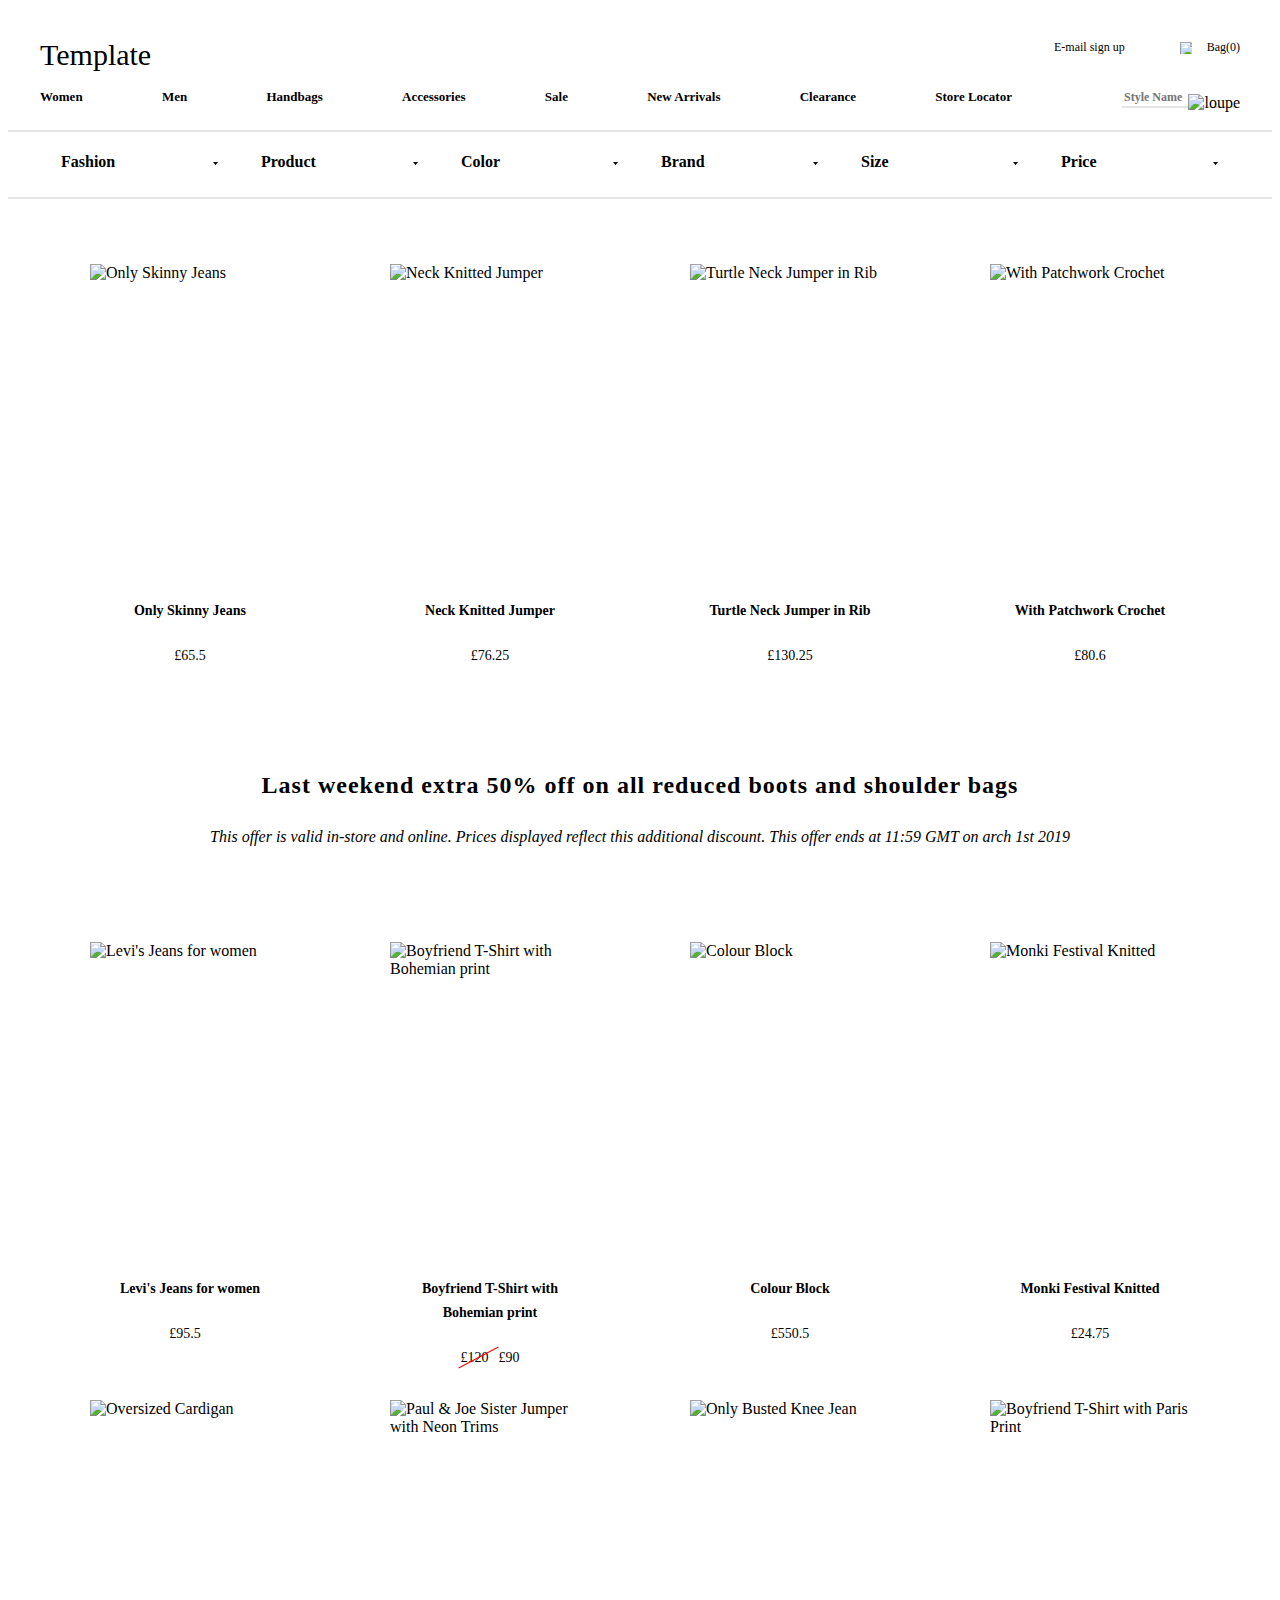
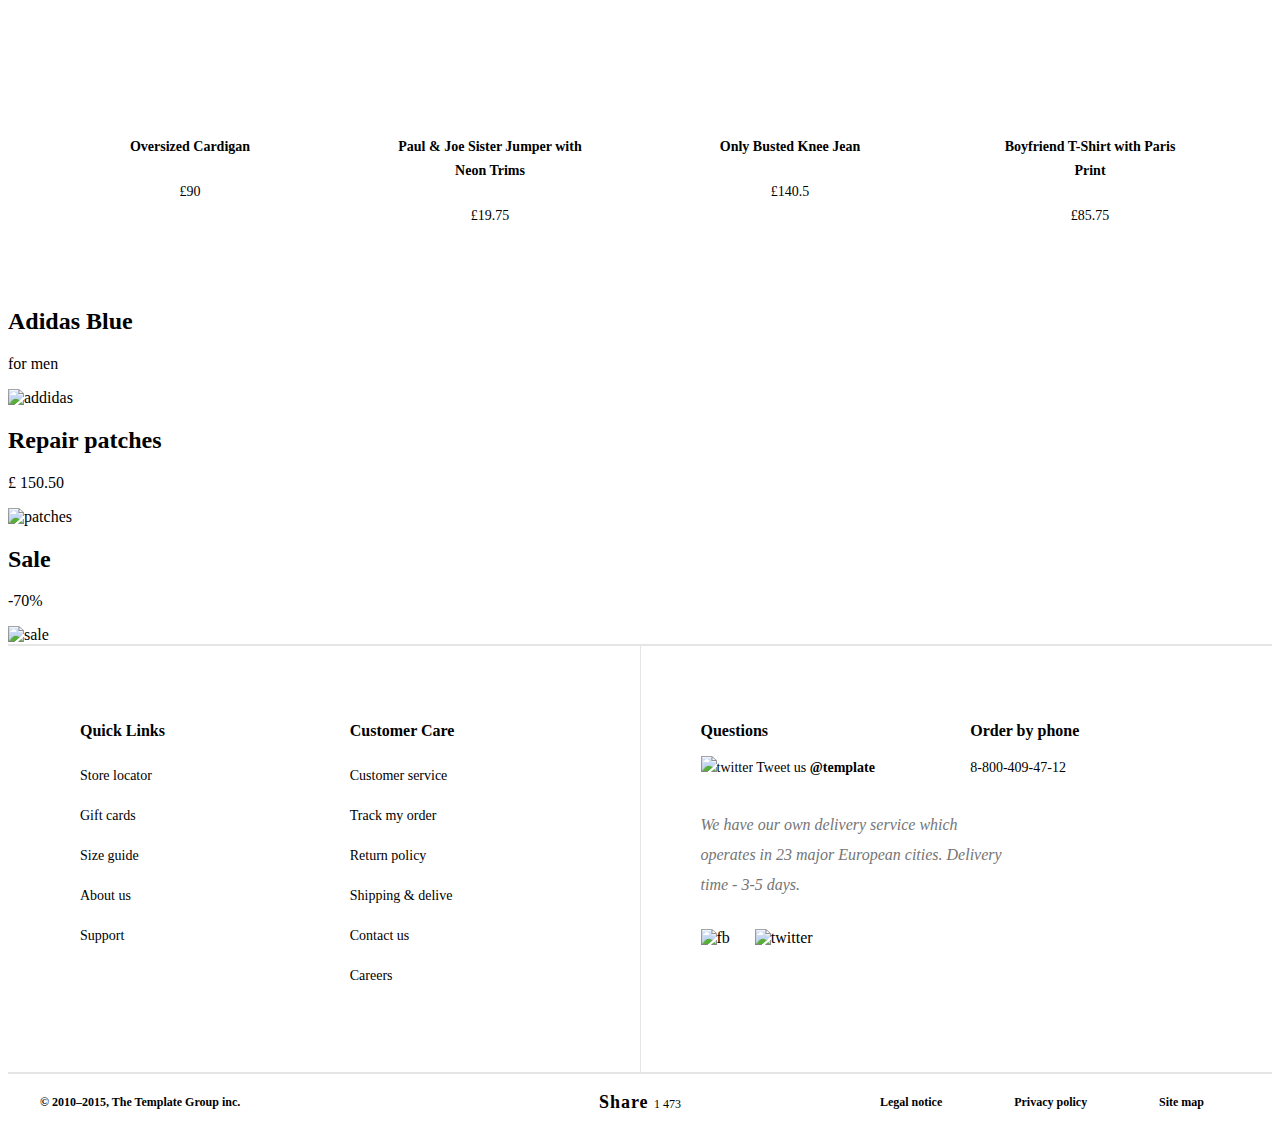
==== commit 5cdd462e: "page1 and page2 done" ====
--- a/catalog.html
+++ b/catalog.html
@@ -4,6 +4,7 @@
    <meta charset = "UTF-8">
    <link href = "css/catalogStyle/catalogFilter.css" rel = "stylesheet">
    <link href = "css/catalogStyle/catalogFooter.css" rel = "stylesheet">
+   <link href = "css/catalogStyle/catalogGrid.css" rel = "stylesheet">
    <link href = "css/normalize.css-master/normalize.css" rel = "stylesheet" type = "text/css">
    <meta content = "width=device-width, initial-scale=1.0, maximum-scale=1.0, user-scalable=no" name = "viewport">
    <title>catalog</title>
@@ -16,9 +17,9 @@
             <div class = "header__item-wrapper header__item-wrapper--border">
 
                <div class = "header__log
-                          header__log--hide_mobile" title = "logo"><span>Template</span></div>
+                          header__log--hide_mobile" title = "logo"><a href = "start.html"><span>Template</span></a></div>
                <div class = "header__log
-                          header__log--hide_desktop" title = "logo"><span>TL</span></div>
+                          header__log--hide_desktop" title = "logo"><a href = "start.html"><span>TL</span></a></div>
 
                <div class = "header__communication">
 
@@ -83,9 +84,7 @@
                                                      title = "loupe"></label>
                      <input id = "loupe" placeholder = "Style Name" type = "text">
                   </form>
-
-               </div>
-
+               </div>
             </div>
          </div>
       </div>
@@ -107,7 +106,6 @@
                      <p class = "check-wrapper__item check-wrapper__price"> Price</p>
                   </div>
                </div>
-
                <div class = "filter__menu filter__menu--hide_desktop">
                   <img alt = "arrow" class = "filter__menu-img " src = "img/icons/ico_min.png">
                   <div class = "filter__menu-icon-wrapper">
@@ -322,6 +320,11 @@
          </div>
       </div>
       <hr>
+   </div>
+   <div class="catalog">
+      <div class="container">
+         <div id="containerCatalog"></div>
+      </div>
    </div>
 </main>
 <footer>
@@ -333,7 +336,7 @@
                <a href = "#"><h2>Adidas Blue</h2></a>
                <p>for men</p>
             </div>
-            <img alt = "addidas" class = "ad__img ad__adidas" src = "img/page_2/adidas.png" title = "addidas">
+            <img alt = "addidas" class = "ad__img ad__adidas" src = "img/page_2/catalog%20footer/adidas.png" title = "addidas">
          </div>
 
          <div class = "ad__patches-wrapper">
@@ -341,7 +344,7 @@
                <a href = "#"><h2>Repair patches</h2></a>
                <p>£ 150.50</p>
             </div>
-            <img alt = "patches" class = "ad__img ad__patches" src = "img/page_2/pants.png" title = "patches">
+            <img alt = "patches" class = "ad__img ad__patches" src = "img/page_2/catalog%20footer/pants.png" title = "patches">
          </div>
 
          <div class = "ad__sale-wrapper">
@@ -349,7 +352,7 @@
                <a href = "#"><h2>Sale</h2></a>
                <p>-70%</p>
             </div>
-            <img alt = "sale" class = "ad__img ad__sale" src = "img/page_2/bag.png" title = "sale">
+            <img alt = "sale" class = "ad__img ad__sale" src = "img/page_2/catalog%20footer/bag.png" title = "sale">
          </div>
 
       </div>
@@ -452,7 +455,7 @@
 <script src = "js/lodash.js"></script>
 <script src = "data/catalog.js"></script>
 <script src = "data/best-offer.js"></script>
-<script src = "js/catalog.js"></script>
+<script src = "js/catalogPage.js"></script>
 <script src = "js/header.js"></script>
 <script src = "js/script.js"></script>
 </body>
--- a/css/catalogStyle/catalogGrid.css
+++ b/css/catalogStyle/catalogGrid.css
@@ -0,0 +1,276 @@
+@import "../style.css";
+
+#containerCatalog {
+    margin-top: 55px;
+    margin-bottom: 60px;
+    width: 100%;
+    display: flex;
+    flex-wrap: wrap;
+    justify-content: space-around;
+}
+.catalog__anchor{
+    margin: 0 auto 45px;
+    width: 200px;
+    height: 290px;
+    display: block;
+}
+.catalog__text-Img{
+    font-size: 22px;
+    letter-spacing: 1px;
+    line-height: 65px;
+    color: #f14a58;
+    font-family: "Open Sans";
+    font-weight: 700;
+    text-align: center;
+}
+.catalog__h2{
+    font-size: 14px;
+    letter-spacing: 0px;
+    line-height: 24px;
+    color: #000000;
+    font-family: "Roboto";
+    font-weight: 700;
+    text-align: center;
+}
+.catalog__item:hover .catalog__h2{
+    color: #f14a58;
+}
+.catalog__p-wrapper{
+    max-width: 200px;
+    margin: 0 auto;
+    display: flex;
+    flex-direction: row;
+    justify-content: center;
+}
+.catalog__price{
+    font-size: 14px;
+    letter-spacing: 0px;
+    line-height: 65px;
+    color: #000000;
+    font-family: "Roboto";
+    font-weight: 400;
+    text-align: center;
+    margin: 0;
+}
+.p-wrapper__price{
+    position: relative;
+    margin-right: 10px;
+}
+.catalog__lineHr{
+    background-color: red;
+    height: 1px;
+    width: 45px;
+    transform: rotate(-28deg);
+    border: 0;
+    position: absolute;
+    top: 32px;
+    left: -5px;
+}
+.catalog__textAd1, .catalog__textAd2,.catalog__textAd3{
+    width: 100%;
+}
+.TextAdH2Wrapper{
+    text-align: center;
+    margin-top: 80px;
+    margin-bottom: 80px;
+}
+.catalog__textH2Ad{
+    font-size: 24px;
+    letter-spacing: 1px;
+    line-height: 34px;
+    color: #000000;
+    font-family: "Open Sans";
+    font-weight: 700;
+    text-align: center;
+}
+.catalog__descriptionAd{
+    font-size: 16px;
+    line-height: 30px;
+    color: #000000;
+    font-family: "Times New Roman";
+    font-style: italic;
+    text-align: center;
+}
+@media (min-width: 1024px) {
+    .catalog__textAd1, .catalog__textAd2{
+        display: none;
+    }
+    #containerCatalog .catalog__textAd:nth-child(2){
+        display: none;
+    }
+    #containerCatalog .catalog__textAd:nth-child(3){
+        display: none;
+    }
+    .catalog__item {
+        width: 25%;
+        box-sizing: border-box;
+        padding: 10px 0 0;
+    }
+
+    .catalog__img-wrapper {
+        width: 200px;
+        display: flex;
+        justify-content: center;
+        position: relative;
+        margin: 0 auto 50px;
+    }
+
+    .catalog__text-Img {
+        position: absolute;
+        top: 0;
+        left: 0;
+        display: none;
+        width: 200px;
+        height: 290px;
+        margin: 0;
+    }
+    .catalog__item:hover .catalog__text-Img {
+        display: block;
+        text-align: center;
+        line-height: 290px;
+        background-color: rgba(0, 0, 0, 0.4);
+    }
+
+    .catalog__img {
+        width: 100%;
+        height: 290px;
+    }
+    .catalog__h2{
+        max-width: 200px;
+        margin: 0 auto;
+    }
+}
+
+@media (min-width: 769px) and (max-width: 1024px) {
+    .catalog__textH2Ad{
+        font-size: 20px;
+        letter-spacing: 1px;
+        line-height: 34px;
+        color: #000000;
+        font-family: "Open Sans";
+        font-weight: 700;
+        text-align: center;
+    }
+    .catalog__descriptionAd{
+        font-size: 16px;
+        line-height: 30px;
+        color: #000000;
+        font-family: "Times New Roman";
+        font-style: italic;
+        text-align: center;
+    }
+    .catalog__textAd1, .catalog__textAd3{
+        display: none;
+    }
+    .catalog__item {
+        width: 33%;
+        box-sizing: border-box;
+        padding: 10px 0 0;
+    }
+    .catalog__img-wrapper {
+        width: 200px;
+        display: flex;
+        justify-content: center;
+        position: relative;
+        margin: 0 auto;
+    }
+
+    .catalog__text-Img {
+        position: absolute;
+        top: 0;
+        left: 0;
+        display: none;
+        width: 200px;
+        height: 290px;
+        margin: 0;
+    }
+    .catalog__item:hover .catalog__text-Img {
+        display: block;
+        text-align: center;
+        line-height: 290px;
+        background-color: rgba(0, 0, 0, 0.3);
+    }
+
+    .catalog__img {
+        width: 100%;
+        height: 290px;
+    }
+    .catalog__h2 {
+        max-width: 200px;
+        margin: 0 auto;
+    }
+}
+
+@media (max-width: 768px) {
+    .catalog__textH2Ad{
+        font-size: 18px;
+        letter-spacing: 1px;
+        line-height: 30px;
+        color: #000000;
+        font-family: "Open Sans";
+        font-weight: 700;
+        text-align: center;
+    }
+    .catalog__descriptionAd{
+        font-size: 14px;
+        line-height: 28px;
+        color: #000000;
+        font-family: "Times New Roman";
+        font-style: italic;
+        text-align: center;
+    }
+    .catalog__textAd3, .catalog__textAd2{
+        display: none;
+    }
+    .catalog__item {
+        box-sizing: border-box;
+        padding: 10px 0 0;
+        width: 50%;
+
+    }
+    .catalog__img-wrapper {
+        width: 160px;
+        display: flex;
+        justify-content: center;
+        position: relative;
+        margin: 0 auto;
+    }
+
+    .catalog__text-Img {
+        position: absolute;
+        top: 0;
+        left: 0;
+        display: none;
+        width: 160px;
+        height: 225px;
+        margin: 0;
+    }
+    .catalog__item:hover .catalog__text-Img {
+        display: block;
+        text-align: center;
+        line-height: 225px;
+        background-color: rgba(0, 0, 0, 0.3);
+    }
+
+    .catalog__img {
+        width: 100%;
+        height: 225px;
+    }
+    .catalog__anchor{
+        margin: 0 auto 35px;
+        width: 160px;
+        height: 225px;
+        display: block;
+    }
+    .catalog__h2{
+        max-width: 160px;
+        font-size: 12px;
+        letter-spacing: 0px;
+        line-height: 24px;
+        color: #000000;
+        font-family: "Roboto";
+        font-weight: 700;
+        text-align: center;
+        margin: 0 auto;
+    }
+}